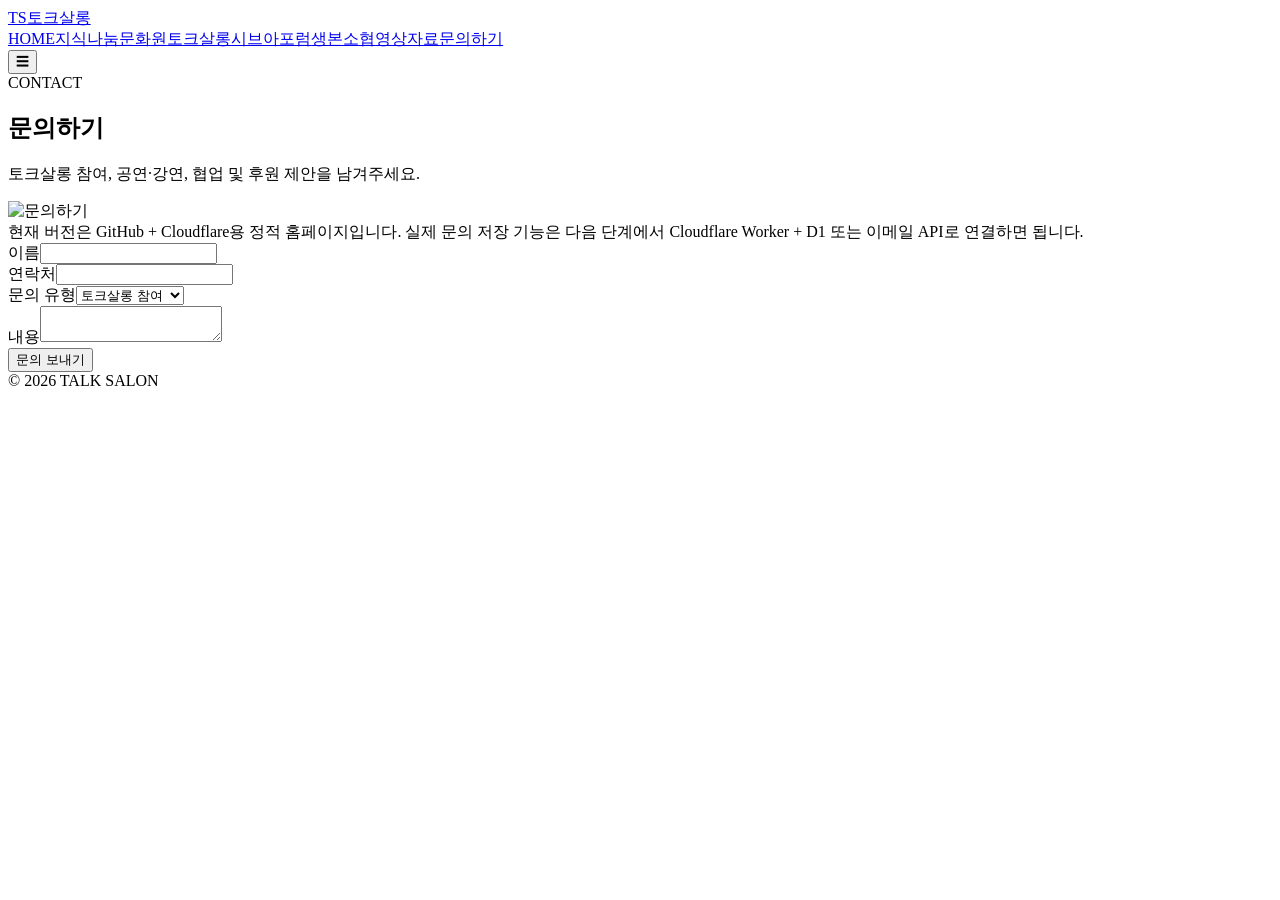
==== public/contact.html @ 889a514b "Add files via upload" ====
<!doctype html><html lang="ko"><head><meta charset="utf-8"><meta name="viewport" content="width=device-width,initial-scale=1"><title>문의하기 | 토크살롱</title><link rel="stylesheet" href="/assets/css/style.css"></head><body>
<header class="site-header"><div class="container nav"><a class="brand" href="/"><span class="brand-mark">TS</span><span>토크살롱</span></a><nav class="nav-links"><a href="/">HOME</a><a href="/knowledge.html">지식나눔문화원</a><a href="/talksalon.html">토크살롱</a><a href="/forum.html">시브아포럼</a><a href="/association.html">생본소협</a><a href="/videos.html">영상자료</a><a class="active" href="/contact.html">문의하기</a></nav><button class="mobile-toggle">☰</button></div></header>
<section class="page-hero"><div class="container"><div class="eyebrow">CONTACT</div><h1>문의하기</h1><p>토크살롱 참여, 공연·강연, 협업 및 후원 제안을 남겨주세요.</p></div></section><section class="section"><div class="container feature-grid"><div class="feature-media"><img src="/assets/images/문의하기1.png" alt="문의하기"></div><div><div class="notice">현재 버전은 GitHub + Cloudflare용 정적 홈페이지입니다. 실제 문의 저장 기능은 다음 단계에서 Cloudflare Worker + D1 또는 이메일 API로 연결하면 됩니다.</div><form class="form" onsubmit="event.preventDefault();alert('현재는 데모 폼입니다. 다음 단계에서 실제 전송 기능을 연결합니다.');"><div><label>이름</label><input required></div><div><label>연락처</label><input required></div><div><label>문의 유형</label><select><option>토크살롱 참여</option><option>강연·공연 제안</option><option>협업·후원</option><option>기타 문의</option></select></div><div><label>내용</label><textarea required></textarea></div><button class="btn btn-gold" type="submit">문의 보내기</button></form></div></div></section><footer class="footer"><div class="container"><div class="copyright">© 2026 TALK SALON</div></div></footer><script src="/assets/js/main.js"></script></body></html>
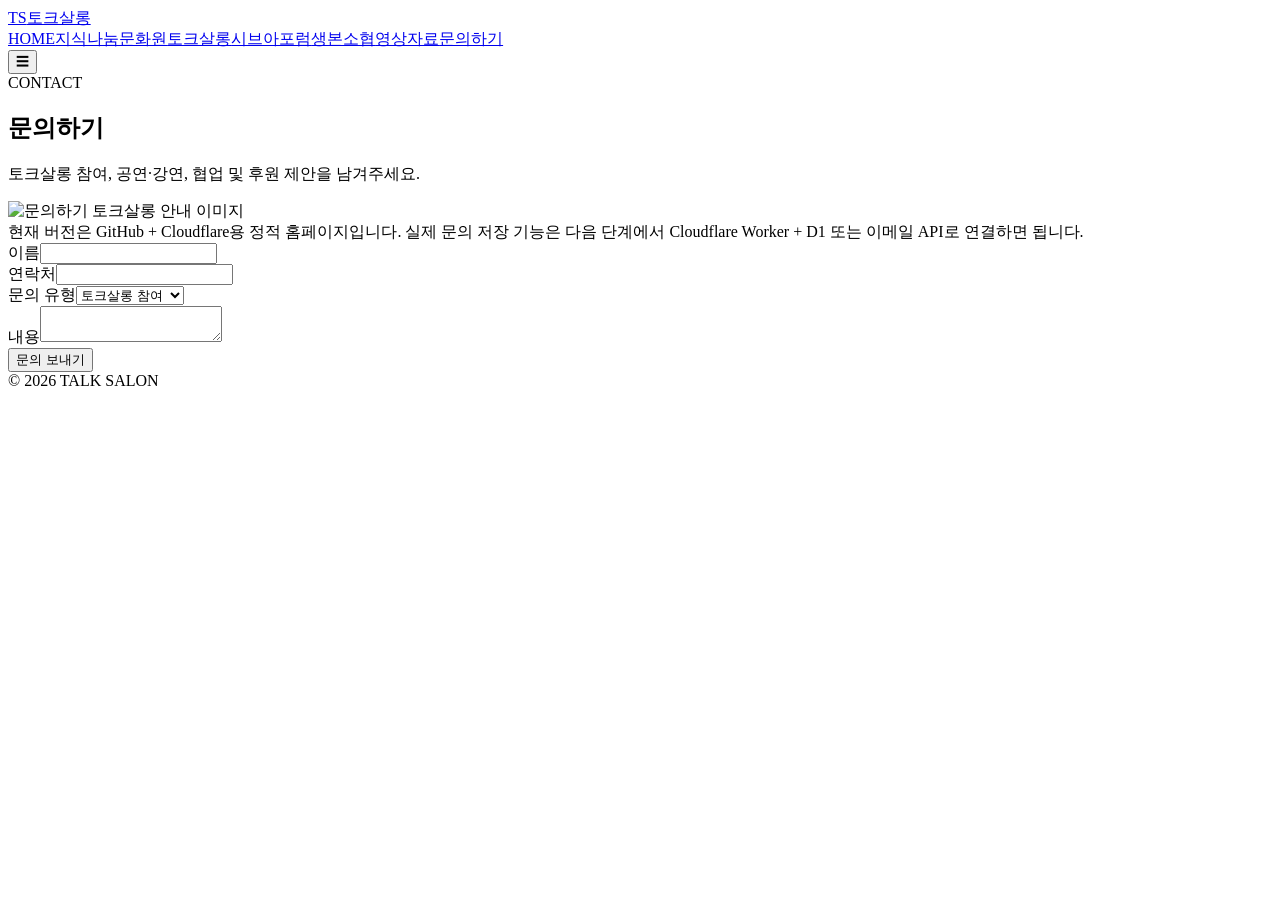
==== commit e1856d8c: "Use new contact image" ====
--- a/public/contact.html
+++ b/public/contact.html
@@ -1,3 +1,3 @@
 <!doctype html><html lang="ko"><head><meta charset="utf-8"><meta name="viewport" content="width=device-width,initial-scale=1"><title>문의하기 | 토크살롱</title><link rel="stylesheet" href="/assets/css/style.css"></head><body>
 <header class="site-header"><div class="container nav"><a class="brand" href="/"><span class="brand-mark">TS</span><span>토크살롱</span></a><nav class="nav-links"><a href="/">HOME</a><a href="/knowledge.html">지식나눔문화원</a><a href="/talksalon.html">토크살롱</a><a href="/forum.html">시브아포럼</a><a href="/association.html">생본소협</a><a href="/videos.html">영상자료</a><a class="active" href="/contact.html">문의하기</a></nav><button class="mobile-toggle">☰</button></div></header>
-<section class="page-hero"><div class="container"><div class="eyebrow">CONTACT</div><h1>문의하기</h1><p>토크살롱 참여, 공연·강연, 협업 및 후원 제안을 남겨주세요.</p></div></section><section class="section"><div class="container feature-grid"><div class="feature-media"><img src="/assets/images/문의하기1.png" alt="문의하기"></div><div><div class="notice">현재 버전은 GitHub + Cloudflare용 정적 홈페이지입니다. 실제 문의 저장 기능은 다음 단계에서 Cloudflare Worker + D1 또는 이메일 API로 연결하면 됩니다.</div><form class="form" onsubmit="event.preventDefault();alert('현재는 데모 폼입니다. 다음 단계에서 실제 전송 기능을 연결합니다.');"><div><label>이름</label><input required></div><div><label>연락처</label><input required></div><div><label>문의 유형</label><select><option>토크살롱 참여</option><option>강연·공연 제안</option><option>협업·후원</option><option>기타 문의</option></select></div><div><label>내용</label><textarea required></textarea></div><button class="btn btn-gold" type="submit">문의 보내기</button></form></div></div></section><footer class="footer"><div class="container"><div class="copyright">© 2026 TALK SALON</div></div></footer><script src="/assets/js/main.js"></script></body></html>
+<section class="page-hero"><div class="container"><div class="eyebrow">CONTACT</div><h1>문의하기</h1><p>토크살롱 참여, 공연·강연, 협업 및 후원 제안을 남겨주세요.</p></div></section><section class="section"><div class="container feature-grid"><div class="feature-media contact-media"><img src="/assets/images/contact-inquiry-poster.webp" alt="문의하기 토크살롱 안내 이미지"></div><div><div class="notice">현재 버전은 GitHub + Cloudflare용 정적 홈페이지입니다. 실제 문의 저장 기능은 다음 단계에서 Cloudflare Worker + D1 또는 이메일 API로 연결하면 됩니다.</div><form class="form" onsubmit="event.preventDefault();alert('현재는 데모 폼입니다. 다음 단계에서 실제 전송 기능을 연결합니다.');"><div><label>이름</label><input required></div><div><label>연락처</label><input required></div><div><label>문의 유형</label><select><option>토크살롱 참여</option><option>강연·공연 제안</option><option>협업·후원</option><option>기타 문의</option></select></div><div><label>내용</label><textarea required></textarea></div><button class="btn btn-gold" type="submit">문의 보내기</button></form></div></div></section><footer class="footer"><div class="container"><div class="copyright">© 2026 TALK SALON</div></div></footer><script src="/assets/js/main.js"></script></body></html>
